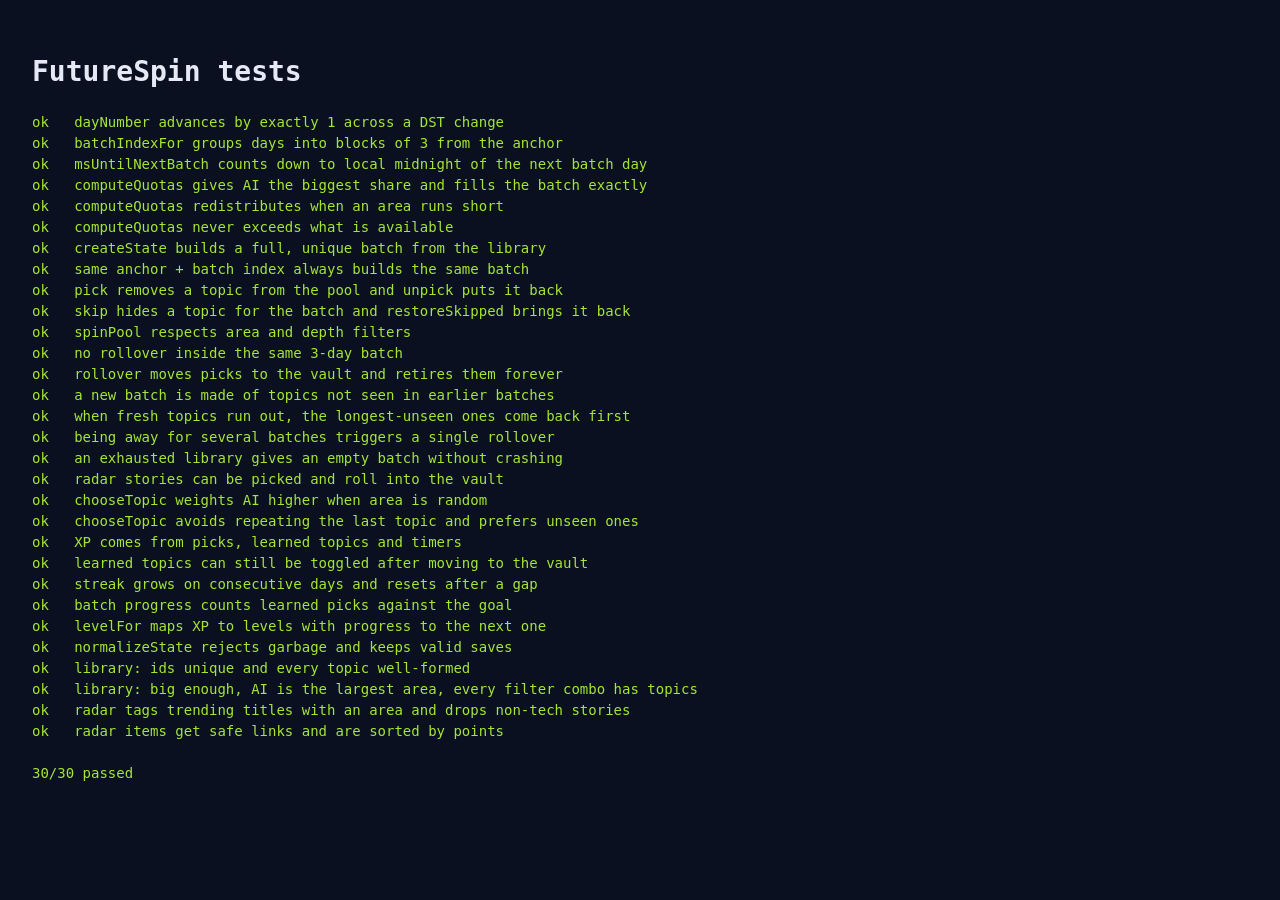
==== tests/index.html @ a75e133d "Add FutureSpin tech-topic slot machine site Static site: topic slot machine, picks and Knowledge Vau" ====
<!doctype html>
<html lang="en">
<head>
  <meta charset="utf-8">
  <title>FutureSpin tests</title>
  <style>
    body { background: #0b1020; color: #e6e9f5; font: 14px/1.5 ui-monospace, monospace; padding: 24px; }
    #results[data-status="pass"] { color: #a3e635; }
    #results[data-status="fail"] { color: #fb7185; }
  </style>
</head>
<body>
  <h1>FutureSpin tests</h1>
  <pre id="results">running…</pre>
  <script src="../js/topics.js"></script>
  <script src="../js/batch.js"></script>
  <script src="../js/radar.js"></script>
  <script src="batch.test.js"></script>
</body>
</html>
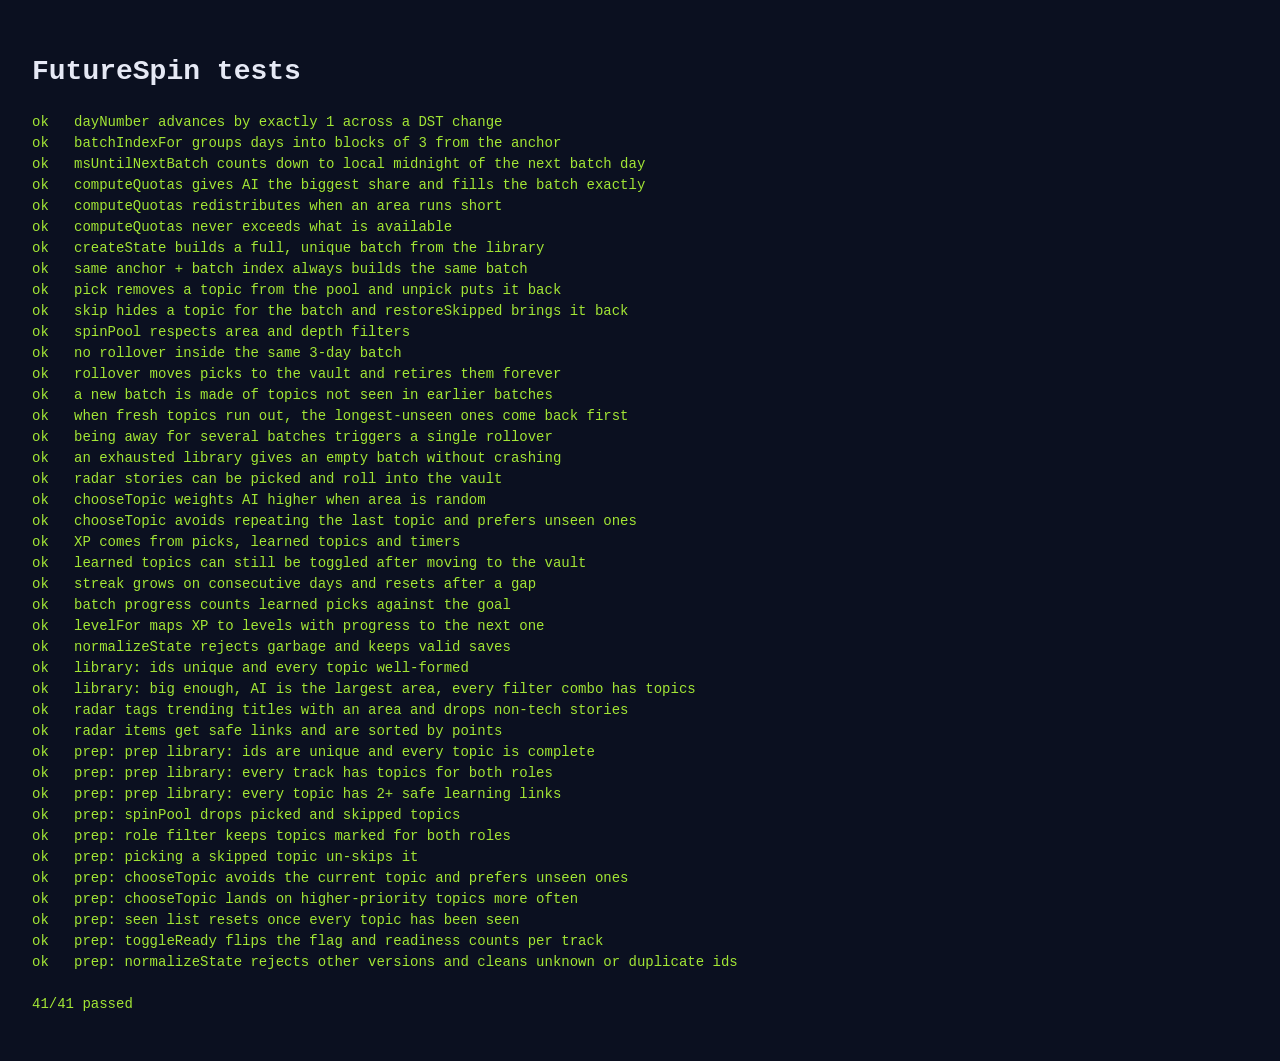
==== commit b1058104: "Add interview prep page and polish the shared design New page (prep.html): the same slot machine loa" ====
--- a/tests/index.html
+++ b/tests/index.html
@@ -15,6 +15,9 @@
   <script src="../js/topics.js"></script>
   <script src="../js/batch.js"></script>
   <script src="../js/radar.js"></script>
+  <script src="../js/prep-topics.js"></script>
+  <script src="../js/prep.js"></script>
+  <script src="prep.test.js"></script>
   <script src="batch.test.js"></script>
 </body>
 </html>
